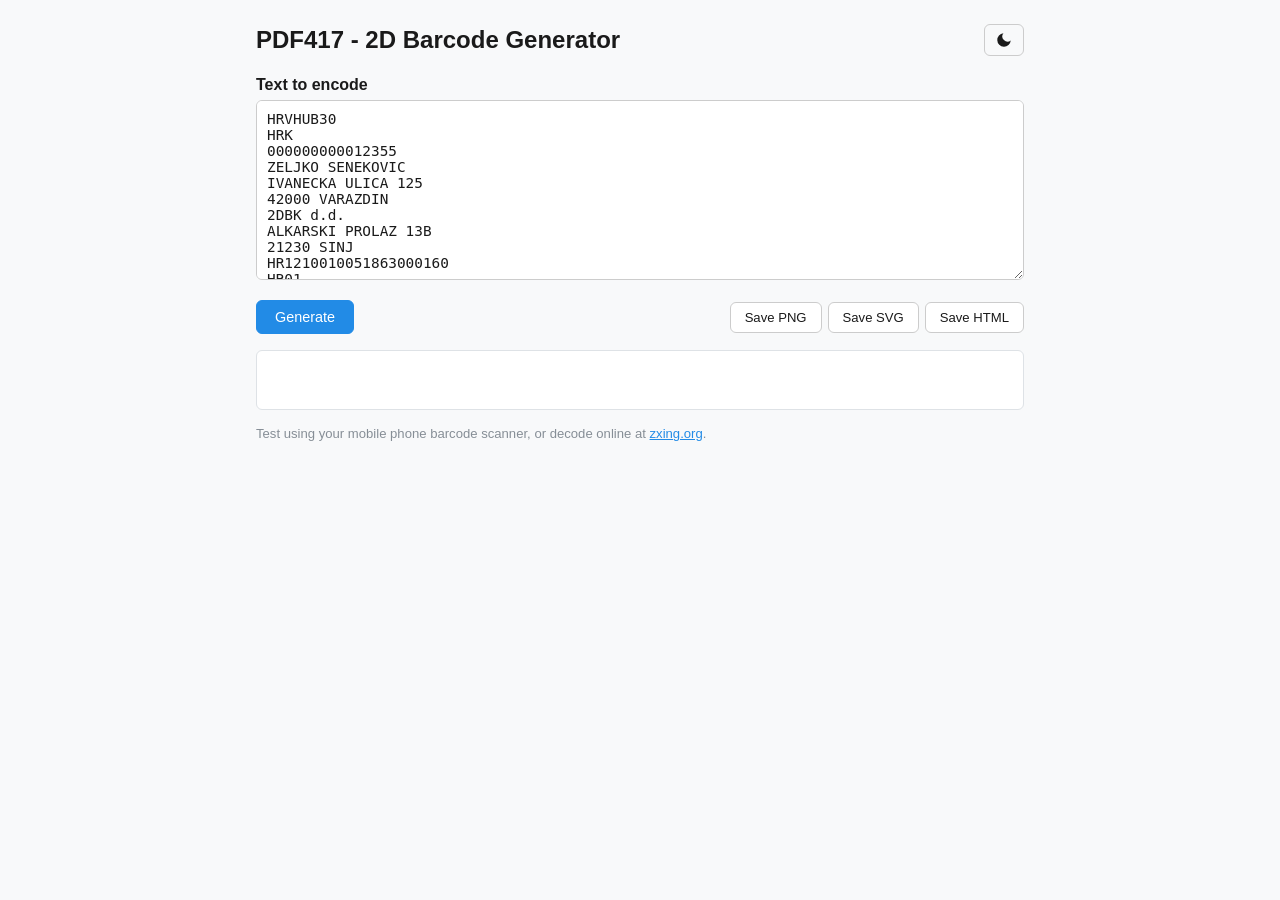
==== barcode_test.html @ bc6ed6bf "Refactor barcode_test.html for improved styling and structure; added responsive design and theme sup" ====
<!DOCTYPE html>
<html lang="en">
<head>
    <meta charset="utf-8" />
    <meta name="viewport" content="width=device-width, initial-scale=1.0" />
    <title>PDF417 - 2D Barcode Generator</title>

    <style>
        :root {
            --bg: #f8f9fa;
            --fg: #1a1a1a;
            --card-bg: #fff;
            --border: #ccc;
            --border-light: #dee2e6;
            --btn-bg: #fff;
            --btn-hover-bg: #e9ecef;
            --btn-hover-border: #adb5bd;
            --primary: #228be6;
            --primary-hover: #1971c2;
            --hint: #868e96;
            --textarea-bg: #fff;
            --barcode-fg: #000;
            --barcode-bg: #fff;
        }
        [data-theme="dark"] {
            --bg: #1a1b1e;
            --fg: #c9cdd1;
            --card-bg: #25262b;
            --border: #464a4f;
            --border-light: #373a40;
            --btn-bg: #2c2e33;
            --btn-hover-bg: #373a40;
            --btn-hover-border: #5c5f66;
            --primary: #339af0;
            --primary-hover: #228be6;
            --hint: #909296;
            --textarea-bg: #25262b;
            --barcode-fg: #c9cdd1;
            --barcode-bg: #25262b;
        }
        * { box-sizing: border-box; margin: 0; padding: 0; }
        body {
            font-family: -apple-system, BlinkMacSystemFont, "Segoe UI", Roboto, Helvetica, Arial, sans-serif;
            max-width: 800px;
            margin: 0 auto;
            padding: 24px 16px;
            color: var(--fg);
            background: var(--bg);
            transition: color 0.2s, background 0.2s;
        }
        h1 { font-size: 1.5rem; margin-bottom: 20px; }
        label { display: block; font-weight: 600; margin-bottom: 6px; }
        textarea {
            width: 100%;
            height: 180px;
            padding: 10px;
            font-family: monospace;
            font-size: 0.9rem;
            color: var(--fg);
            background: var(--textarea-bg);
            border: 1px solid var(--border);
            border-radius: 6px;
            resize: vertical;
            transition: color 0.2s, background 0.2s, border-color 0.2s;
        }
        .toolbar {
            display: flex;
            flex-wrap: wrap;
            gap: 8px;
            margin: 16px 0;
            align-items: center;
        }
        button {
            padding: 8px 18px;
            font-size: 0.9rem;
            border: 1px solid var(--border);
            border-radius: 6px;
            background: var(--btn-bg);
            color: var(--fg);
            cursor: pointer;
            transition: background 0.15s, border-color 0.15s, color 0.15s;
        }
        button:hover { background: var(--btn-hover-bg); border-color: var(--btn-hover-border); }
        button.primary {
            background: var(--primary);
            color: #fff;
            border-color: var(--primary);
        }
        button.primary:hover { background: var(--primary-hover); }
        .save-group {
            display: flex;
            gap: 6px;
            margin-left: auto;
        }
        .save-group button { font-size: 0.82rem; padding: 7px 14px; }
        #barcode {
            margin: 16px 0;
            padding: 16px;
            background: var(--card-bg);
            border: 1px solid var(--border-light);
            border-radius: 6px;
            text-align: center;
            min-height: 60px;
            transition: background 0.2s, border-color 0.2s;
        }
        .hint {
            font-size: 0.82rem;
            color: var(--hint);
            margin-top: 8px;
        }
        .hint a { color: var(--primary); }
        .theme-toggle {
            background: none;
            border: 1px solid var(--border);
            border-radius: 6px;
            padding: 6px 10px;
            line-height: 1;
            cursor: pointer;
            display: flex;
            align-items: center;
            justify-content: center;
        }
        .theme-toggle svg { width: 18px; height: 18px; fill: var(--fg); transition: fill 0.2s; }
        .theme-toggle:hover { background: var(--btn-hover-bg); border-color: var(--btn-hover-border); }
        .header {
            display: flex;
            justify-content: space-between;
            align-items: center;
            margin-bottom: 20px;
        }
        .header h1 { margin-bottom: 0; }
    </style>

    <script src="bcmath-min.js"></script>
    <script src="pdf417-min.js"></script>

    <script>
        var currentBarcode = null;
        var BW = 2, BH = 2;

        function isDark() {
            return document.documentElement.getAttribute('data-theme') === 'dark';
        }

        var ICON_SUN = '<svg viewBox="0 0 24 24"><circle cx="12" cy="12" r="5"/><path d="M12 1v3M12 20v3M4.22 4.22l2.12 2.12M17.66 17.66l2.12 2.12M1 12h3M20 12h3M4.22 19.78l2.12-2.12M17.66 6.34l2.12-2.12"/><style>path{stroke:currentColor;stroke-width:2;stroke-linecap:round;fill:none}circle{fill:currentColor}</style></svg>';
        var ICON_MOON = '<svg viewBox="0 0 24 24"><path d="M21 12.79A9 9 0 1 1 11.21 3a7 7 0 0 0 9.79 9.79z" fill="currentColor"/></svg>';

        function applyTheme(dark) {
            document.documentElement.setAttribute('data-theme', dark ? 'dark' : 'light');
            var btn = document.querySelector('.theme-toggle');
            if (btn) btn.innerHTML = dark ? ICON_SUN : ICON_MOON;
            if (currentBarcode) renderToCanvas(currentBarcode);
        }

        function toggleTheme() {
            var dark = !isDark();
            applyTheme(dark);
            try { localStorage.setItem('pdf417-theme', dark ? 'dark' : 'light'); } catch(e) {}
        }

        function getPreferredTheme() {
            var saved = null;
            try { saved = localStorage.getItem('pdf417-theme'); } catch(e) {}
            if (saved) return saved === 'dark';
            return window.matchMedia && window.matchMedia('(prefers-color-scheme: dark)').matches;
        }

        document.documentElement.setAttribute('data-theme', getPreferredTheme() ? 'dark' : 'light');

        function getBarcodeFg() {
            return getComputedStyle(document.documentElement).getPropertyValue('--barcode-fg').trim() || '#000';
        }

        function renderToCanvas(barcode) {
            var container = document.getElementById('barcode');
            container.innerHTML = '';

            var canvas = document.createElement('canvas');
            canvas.width = BW * barcode['num_cols'];
            canvas.height = BH * barcode['num_rows'];
            container.appendChild(canvas);

            var ctx = canvas.getContext('2d');
            ctx.fillStyle = getBarcodeFg();
            var y = 0;
            for (var r = 0; r < barcode['num_rows']; ++r) {
                var x = 0;
                for (var c = 0; c < barcode['num_cols']; ++c) {
                    if (barcode['bcode'][r][c] == 1) {
                        ctx.fillRect(x, y, BW, BH);
                    }
                    x += BW;
                }
                y += BH;
            }
            return canvas;
        }

        function generate() {
            var text = document.getElementById('textToEncode').value;
            if (!text) return;

            PDF417.init(text);
            currentBarcode = PDF417.getBarcodeArray();
            renderToCanvas(currentBarcode);
        }

        /* ---------- Save as PNG ---------- */
        function savePNG() {
            if (!currentBarcode) { alert('Please generate a barcode first.'); return; }
            var canvas = document.querySelector('#barcode canvas');
            if (!canvas) return;

            var link = document.createElement('a');
            link.download = 'pdf417-barcode.png';
            link.href = canvas.toDataURL('image/png');
            link.click();
        }

        /* ---------- Save as SVG ---------- */
        function buildSVG(barcode) {
            var w = BW * barcode['num_cols'];
            var h = BH * barcode['num_rows'];
            var rects = [];

            for (var r = 0; r < barcode['num_rows']; ++r) {
                var run_start = -1;
                for (var c = 0; c <= barcode['num_cols']; ++c) {
                    var filled = (c < barcode['num_cols'] && barcode['bcode'][r][c] == 1);
                    if (filled && run_start < 0) {
                        run_start = c;
                    } else if (!filled && run_start >= 0) {
                        rects.push('<rect x="' + (run_start * BW) + '" y="' + (r * BH) +
                            '" width="' + ((c - run_start) * BW) + '" height="' + BH + '"/>');
                        run_start = -1;
                    }
                }
            }

            return '<?xml version="1.0" encoding="UTF-8"?>\n' +
                '<svg xmlns="http://www.w3.org/2000/svg" width="' + w + '" height="' + h +
                '" viewBox="0 0 ' + w + ' ' + h + '">\n' +
                '<rect width="100%" height="100%" fill="#fff"/>\n' +
                '<g fill="#000">\n' + rects.join('\n') + '\n</g>\n</svg>';
        }

        function saveSVG() {
            if (!currentBarcode) { alert('Please generate a barcode first.'); return; }
            var svg = buildSVG(currentBarcode);
            downloadText(svg, 'pdf417-barcode.svg', 'image/svg+xml');
        }

        /* ---------- Save as HTML ---------- */
        function saveHTML() {
            if (!currentBarcode) { alert('Please generate a barcode first.'); return; }
            var svg = buildSVG(currentBarcode);
            var html = '<!DOCTYPE html>\n<html lang="en">\n<head>\n' +
                '<meta charset="utf-8"/>\n' +
                '<title>PDF417 Barcode</title>\n' +
                '<style>body{display:flex;justify-content:center;align-items:center;' +
                'min-height:100vh;margin:0;background:#f8f9fa}</style>\n' +
                '</head>\n<body>\n' + svg + '\n</body>\n</html>';
            downloadText(html, 'pdf417-barcode.html', 'text/html');
        }

        /* ---------- Helper ---------- */
        function downloadText(content, filename, mime) {
            var blob = new Blob([content], { type: mime + ';charset=utf-8' });
            var url = URL.createObjectURL(blob);
            var link = document.createElement('a');
            link.download = filename;
            link.href = url;
            link.click();
            setTimeout(function() { URL.revokeObjectURL(url); }, 1000);
        }

        window.onload = function() {
            applyTheme(getPreferredTheme());

            if (window.matchMedia) {
                window.matchMedia('(prefers-color-scheme: dark)').addEventListener('change', function(e) {
                    var saved = null;
                    try { saved = localStorage.getItem('pdf417-theme'); } catch(ex) {}
                    if (!saved) applyTheme(e.matches);
                });
            }

            var hub3_code = "HRVHUB30\nHRK\n" +
                "000000000012355\n" +
                "ZELJKO SENEKOVIC\n" +
                "IVANECKA ULICA 125\n" +
                "42000 VARAZDIN\n" +
                "2DBK d.d.\n" +
                "ALKARSKI PROLAZ 13B\n" +
                "21230 SINJ\n" +
                "HR1210010051863000160\n" +
                "HR01\n" +
                "7269-68949637676-00019\n" +
                "COST\n" +
                "Troskovi za 1. mjesec\n";

            document.getElementById('textToEncode').value = hub3_code;
            generate();
        };
    </script>
</head>
<body>
    <div class="header">
        <h1>PDF417 - 2D Barcode Generator</h1>
        <button class="theme-toggle" onclick="toggleTheme()" title="Toggle dark mode" aria-label="Toggle dark mode"></button>
    </div>

    <label for="textToEncode">Text to encode</label>
    <textarea id="textToEncode"></textarea>

    <div class="toolbar">
        <button class="primary" onclick="generate()">Generate</button>
        <div class="save-group">
            <button onclick="savePNG()">Save PNG</button>
            <button onclick="saveSVG()">Save SVG</button>
            <button onclick="saveHTML()">Save HTML</button>
        </div>
    </div>

    <div id="barcode"></div>

    <p class="hint">
        Test using your mobile phone barcode scanner, or decode online at
        <a href="https://zxing.org/w/decode.jspx">zxing.org</a>.
    </p>
</body>
</html>
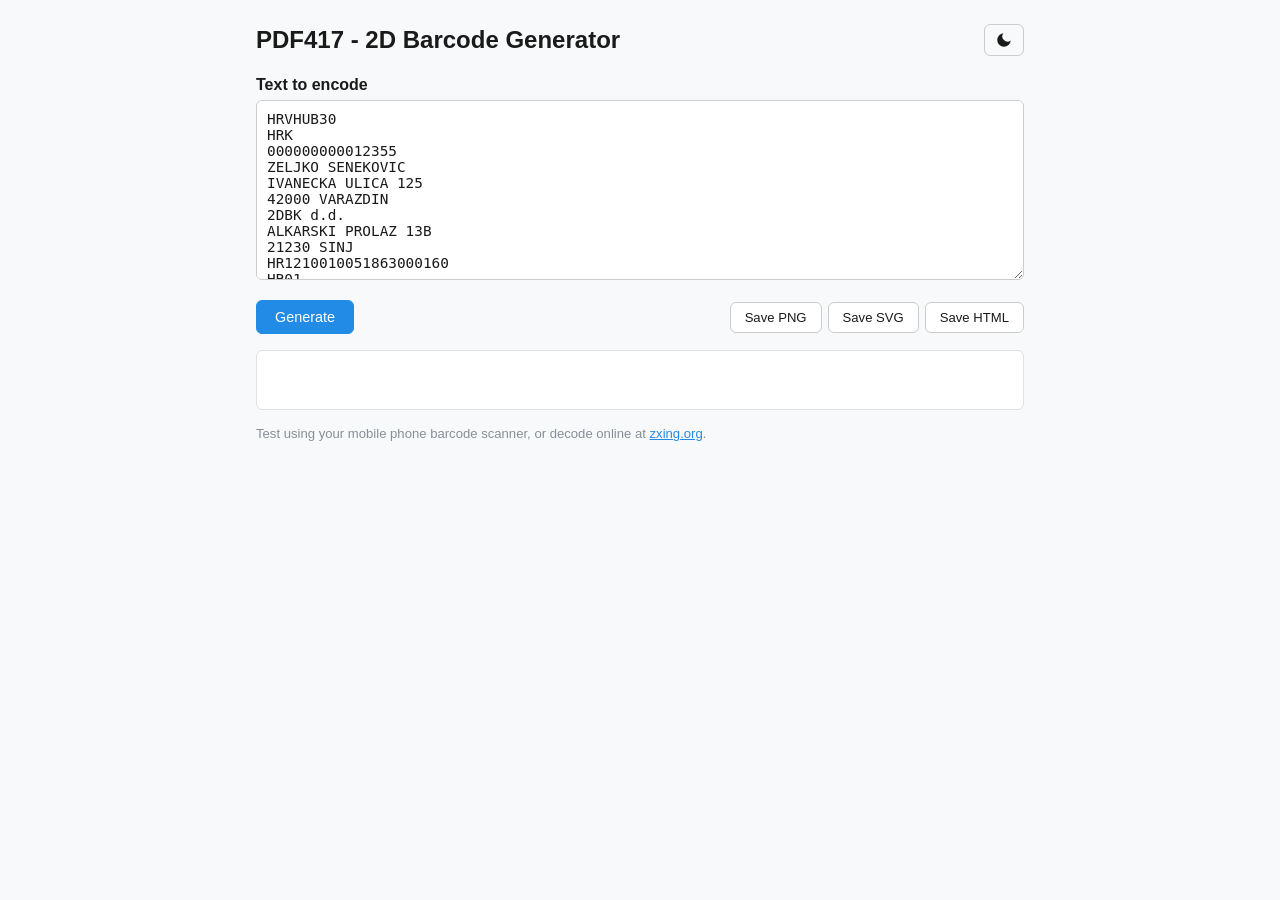
==== commit 3dd131e1: "Enhance barcode_test.html with responsive design adjustments and dynamic canvas scaling; added resiz" ====
--- a/barcode_test.html
+++ b/barcode_test.html
@@ -129,6 +129,46 @@
             margin-bottom: 20px;
         }
         .header h1 { margin-bottom: 0; }
+
+        #barcode canvas {
+            max-width: 100%;
+            height: auto;
+        }
+
+        @media (max-width: 600px) {
+            body { padding: 16px 12px; }
+            h1 { font-size: 1.2rem; }
+            textarea { height: 140px; font-size: 16px; }
+            .toolbar {
+                flex-direction: column;
+                gap: 10px;
+            }
+            .toolbar button {
+                width: 100%;
+                padding: 12px 18px;
+                font-size: 1rem;
+                min-height: 44px;
+            }
+            .save-group {
+                margin-left: 0;
+                width: 100%;
+            }
+            .save-group button {
+                flex: 1;
+                padding: 12px 10px;
+                font-size: 0.9rem;
+                min-height: 44px;
+            }
+            #barcode { padding: 12px; overflow-x: auto; }
+            .theme-toggle { min-width: 44px; min-height: 44px; }
+        }
+
+        @media (max-width: 380px) {
+            body { padding: 12px 8px; }
+            h1 { font-size: 1.05rem; }
+            .save-group { flex-direction: column; }
+            .save-group button { width: 100%; }
+        }
     </style>
 
     <script src="bcmath-min.js"></script>
@@ -136,7 +176,16 @@
 
     <script>
         var currentBarcode = null;
-        var BW = 2, BH = 2;
+
+        function getScale() {
+            var container = document.getElementById('barcode');
+            if (!container || !currentBarcode) return { bw: 2, bh: 2 };
+            var available = container.clientWidth - 32;
+            var cols = currentBarcode['num_cols'];
+            var bw = Math.max(1, Math.floor(available / cols));
+            bw = Math.min(bw, 3);
+            return { bw: bw, bh: bw };
+        }
 
         function isDark() {
             return document.documentElement.getAttribute('data-theme') === 'dark';
@@ -175,9 +224,12 @@
             var container = document.getElementById('barcode');
             container.innerHTML = '';
 
+            var scale = getScale();
+            var bw = scale.bw, bh = scale.bh;
+
             var canvas = document.createElement('canvas');
-            canvas.width = BW * barcode['num_cols'];
-            canvas.height = BH * barcode['num_rows'];
+            canvas.width = bw * barcode['num_cols'];
+            canvas.height = bh * barcode['num_rows'];
             container.appendChild(canvas);
 
             var ctx = canvas.getContext('2d');
@@ -187,11 +239,11 @@
                 var x = 0;
                 for (var c = 0; c < barcode['num_cols']; ++c) {
                     if (barcode['bcode'][r][c] == 1) {
-                        ctx.fillRect(x, y, BW, BH);
+                        ctx.fillRect(x, y, bw, bh);
                     }
-                    x += BW;
+                    x += bw;
                 }
-                y += BH;
+                y += bh;
             }
             return canvas;
         }
@@ -219,8 +271,9 @@
 
         /* ---------- Save as SVG ---------- */
         function buildSVG(barcode) {
-            var w = BW * barcode['num_cols'];
-            var h = BH * barcode['num_rows'];
+            var bw = 2, bh = 2;
+            var w = bw * barcode['num_cols'];
+            var h = bh * barcode['num_rows'];
             var rects = [];
 
             for (var r = 0; r < barcode['num_rows']; ++r) {
@@ -230,8 +283,8 @@
                     if (filled && run_start < 0) {
                         run_start = c;
                     } else if (!filled && run_start >= 0) {
-                        rects.push('<rect x="' + (run_start * BW) + '" y="' + (r * BH) +
-                            '" width="' + ((c - run_start) * BW) + '" height="' + BH + '"/>');
+                        rects.push('<rect x="' + (run_start * bw) + '" y="' + (r * bh) +
+                            '" width="' + ((c - run_start) * bw) + '" height="' + bh + '"/>');
                         run_start = -1;
                     }
                 }
@@ -273,6 +326,14 @@
             link.click();
             setTimeout(function() { URL.revokeObjectURL(url); }, 1000);
         }
+
+        var resizeTimer;
+        window.addEventListener('resize', function() {
+            clearTimeout(resizeTimer);
+            resizeTimer = setTimeout(function() {
+                if (currentBarcode) renderToCanvas(currentBarcode);
+            }, 150);
+        });
 
         window.onload = function() {
             applyTheme(getPreferredTheme());
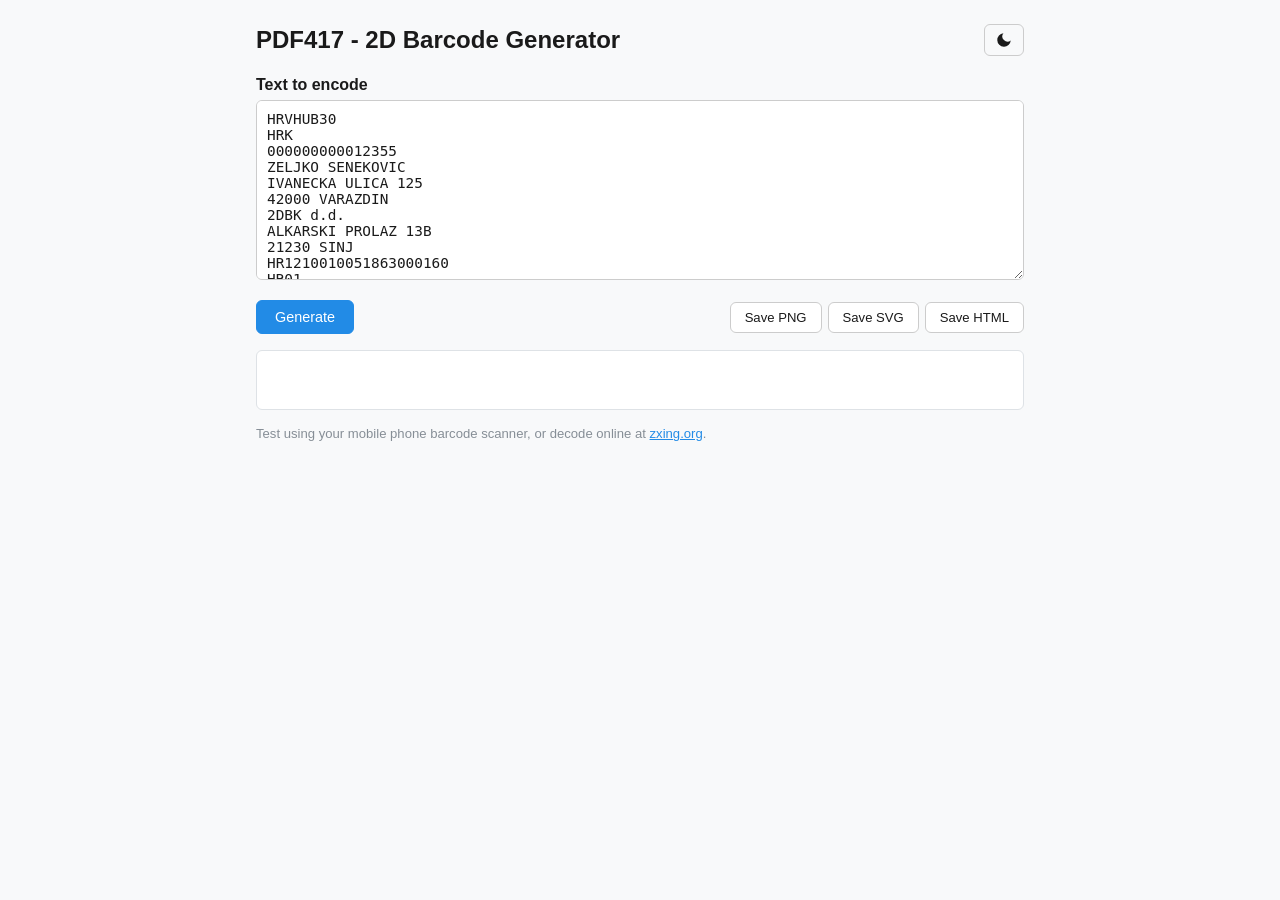
==== commit 3749a742: "Replace inline styles in barcode_test.html with an external stylesheet for improved maintainability " ====
--- a/barcode_test.html
+++ b/barcode_test.html
@@ -5,171 +5,7 @@
     <meta name="viewport" content="width=device-width, initial-scale=1.0" />
     <title>PDF417 - 2D Barcode Generator</title>
 
-    <style>
-        :root {
-            --bg: #f8f9fa;
-            --fg: #1a1a1a;
-            --card-bg: #fff;
-            --border: #ccc;
-            --border-light: #dee2e6;
-            --btn-bg: #fff;
-            --btn-hover-bg: #e9ecef;
-            --btn-hover-border: #adb5bd;
-            --primary: #228be6;
-            --primary-hover: #1971c2;
-            --hint: #868e96;
-            --textarea-bg: #fff;
-            --barcode-fg: #000;
-            --barcode-bg: #fff;
-        }
-        [data-theme="dark"] {
-            --bg: #1a1b1e;
-            --fg: #c9cdd1;
-            --card-bg: #25262b;
-            --border: #464a4f;
-            --border-light: #373a40;
-            --btn-bg: #2c2e33;
-            --btn-hover-bg: #373a40;
-            --btn-hover-border: #5c5f66;
-            --primary: #339af0;
-            --primary-hover: #228be6;
-            --hint: #909296;
-            --textarea-bg: #25262b;
-            --barcode-fg: #c9cdd1;
-            --barcode-bg: #25262b;
-        }
-        * { box-sizing: border-box; margin: 0; padding: 0; }
-        body {
-            font-family: -apple-system, BlinkMacSystemFont, "Segoe UI", Roboto, Helvetica, Arial, sans-serif;
-            max-width: 800px;
-            margin: 0 auto;
-            padding: 24px 16px;
-            color: var(--fg);
-            background: var(--bg);
-            transition: color 0.2s, background 0.2s;
-        }
-        h1 { font-size: 1.5rem; margin-bottom: 20px; }
-        label { display: block; font-weight: 600; margin-bottom: 6px; }
-        textarea {
-            width: 100%;
-            height: 180px;
-            padding: 10px;
-            font-family: monospace;
-            font-size: 0.9rem;
-            color: var(--fg);
-            background: var(--textarea-bg);
-            border: 1px solid var(--border);
-            border-radius: 6px;
-            resize: vertical;
-            transition: color 0.2s, background 0.2s, border-color 0.2s;
-        }
-        .toolbar {
-            display: flex;
-            flex-wrap: wrap;
-            gap: 8px;
-            margin: 16px 0;
-            align-items: center;
-        }
-        button {
-            padding: 8px 18px;
-            font-size: 0.9rem;
-            border: 1px solid var(--border);
-            border-radius: 6px;
-            background: var(--btn-bg);
-            color: var(--fg);
-            cursor: pointer;
-            transition: background 0.15s, border-color 0.15s, color 0.15s;
-        }
-        button:hover { background: var(--btn-hover-bg); border-color: var(--btn-hover-border); }
-        button.primary {
-            background: var(--primary);
-            color: #fff;
-            border-color: var(--primary);
-        }
-        button.primary:hover { background: var(--primary-hover); }
-        .save-group {
-            display: flex;
-            gap: 6px;
-            margin-left: auto;
-        }
-        .save-group button { font-size: 0.82rem; padding: 7px 14px; }
-        #barcode {
-            margin: 16px 0;
-            padding: 16px;
-            background: var(--card-bg);
-            border: 1px solid var(--border-light);
-            border-radius: 6px;
-            text-align: center;
-            min-height: 60px;
-            transition: background 0.2s, border-color 0.2s;
-        }
-        .hint {
-            font-size: 0.82rem;
-            color: var(--hint);
-            margin-top: 8px;
-        }
-        .hint a { color: var(--primary); }
-        .theme-toggle {
-            background: none;
-            border: 1px solid var(--border);
-            border-radius: 6px;
-            padding: 6px 10px;
-            line-height: 1;
-            cursor: pointer;
-            display: flex;
-            align-items: center;
-            justify-content: center;
-        }
-        .theme-toggle svg { width: 18px; height: 18px; fill: var(--fg); transition: fill 0.2s; }
-        .theme-toggle:hover { background: var(--btn-hover-bg); border-color: var(--btn-hover-border); }
-        .header {
-            display: flex;
-            justify-content: space-between;
-            align-items: center;
-            margin-bottom: 20px;
-        }
-        .header h1 { margin-bottom: 0; }
-
-        #barcode canvas {
-            max-width: 100%;
-            height: auto;
-        }
-
-        @media (max-width: 600px) {
-            body { padding: 16px 12px; }
-            h1 { font-size: 1.2rem; }
-            textarea { height: 140px; font-size: 16px; }
-            .toolbar {
-                flex-direction: column;
-                gap: 10px;
-            }
-            .toolbar button {
-                width: 100%;
-                padding: 12px 18px;
-                font-size: 1rem;
-                min-height: 44px;
-            }
-            .save-group {
-                margin-left: 0;
-                width: 100%;
-            }
-            .save-group button {
-                flex: 1;
-                padding: 12px 10px;
-                font-size: 0.9rem;
-                min-height: 44px;
-            }
-            #barcode { padding: 12px; overflow-x: auto; }
-            .theme-toggle { min-width: 44px; min-height: 44px; }
-        }
-
-        @media (max-width: 380px) {
-            body { padding: 12px 8px; }
-            h1 { font-size: 1.05rem; }
-            .save-group { flex-direction: column; }
-            .save-group button { width: 100%; }
-        }
-    </style>
+    <link rel="stylesheet" href="styles.css">
 
     <script src="bcmath-min.js"></script>
     <script src="pdf417-min.js"></script>
--- a/styles.css
+++ b/styles.css
@@ -0,0 +1,182 @@
+:root {
+    --bg: #f8f9fa;
+    --fg: #1a1a1a;
+    --card-bg: #fff;
+    --border: #ccc;
+    --border-light: #dee2e6;
+    --btn-bg: #fff;
+    --btn-hover-bg: #e9ecef;
+    --btn-hover-border: #adb5bd;
+    --primary: #228be6;
+    --primary-hover: #1971c2;
+    --hint: #868e96;
+    --textarea-bg: #fff;
+    --barcode-fg: #000;
+    --barcode-bg: #fff;
+}
+
+[data-theme="dark"] {
+    --bg: #1a1b1e;
+    --fg: #c9cdd1;
+    --card-bg: #25262b;
+    --border: #464a4f;
+    --border-light: #373a40;
+    --btn-bg: #2c2e33;
+    --btn-hover-bg: #373a40;
+    --btn-hover-border: #5c5f66;
+    --primary: #339af0;
+    --primary-hover: #228be6;
+    --hint: #909296;
+    --textarea-bg: #25262b;
+    --barcode-fg: #c9cdd1;
+    --barcode-bg: #25262b;
+}
+
+* { box-sizing: border-box; margin: 0; padding: 0; }
+
+body {
+    font-family: -apple-system, BlinkMacSystemFont, "Segoe UI", Roboto, Helvetica, Arial, sans-serif;
+    max-width: 800px;
+    margin: 0 auto;
+    padding: 24px 16px;
+    color: var(--fg);
+    background: var(--bg);
+    transition: color 0.2s, background 0.2s;
+}
+
+h1 { font-size: 1.5rem; margin-bottom: 20px; }
+label { display: block; font-weight: 600; margin-bottom: 6px; }
+
+textarea {
+    width: 100%;
+    height: 180px;
+    padding: 10px;
+    font-family: monospace;
+    font-size: 0.9rem;
+    color: var(--fg);
+    background: var(--textarea-bg);
+    border: 1px solid var(--border);
+    border-radius: 6px;
+    resize: vertical;
+    transition: color 0.2s, background 0.2s, border-color 0.2s;
+}
+
+.toolbar {
+    display: flex;
+    flex-wrap: wrap;
+    gap: 8px;
+    margin: 16px 0;
+    align-items: center;
+}
+
+button {
+    padding: 8px 18px;
+    font-size: 0.9rem;
+    border: 1px solid var(--border);
+    border-radius: 6px;
+    background: var(--btn-bg);
+    color: var(--fg);
+    cursor: pointer;
+    transition: background 0.15s, border-color 0.15s, color 0.15s;
+}
+
+button:hover { background: var(--btn-hover-bg); border-color: var(--btn-hover-border); }
+
+button.primary {
+    background: var(--primary);
+    color: #fff;
+    border-color: var(--primary);
+}
+
+button.primary:hover { background: var(--primary-hover); }
+
+.save-group {
+    display: flex;
+    gap: 6px;
+    margin-left: auto;
+}
+
+.save-group button { font-size: 0.82rem; padding: 7px 14px; }
+
+#barcode {
+    margin: 16px 0;
+    padding: 16px;
+    background: var(--card-bg);
+    border: 1px solid var(--border-light);
+    border-radius: 6px;
+    text-align: center;
+    min-height: 60px;
+    transition: background 0.2s, border-color 0.2s;
+}
+
+.hint {
+    font-size: 0.82rem;
+    color: var(--hint);
+    margin-top: 8px;
+}
+
+.hint a { color: var(--primary); }
+
+.theme-toggle {
+    background: none;
+    border: 1px solid var(--border);
+    border-radius: 6px;
+    padding: 6px 10px;
+    line-height: 1;
+    cursor: pointer;
+    display: flex;
+    align-items: center;
+    justify-content: center;
+}
+
+.theme-toggle svg { width: 18px; height: 18px; fill: var(--fg); transition: fill 0.2s; }
+.theme-toggle:hover { background: var(--btn-hover-bg); border-color: var(--btn-hover-border); }
+
+.header {
+    display: flex;
+    justify-content: space-between;
+    align-items: center;
+    margin-bottom: 20px;
+}
+
+.header h1 { margin-bottom: 0; }
+
+#barcode canvas {
+    max-width: 100%;
+    height: auto;
+}
+
+@media (max-width: 600px) {
+    body { padding: 16px 12px; }
+    h1 { font-size: 1.2rem; }
+    textarea { height: 140px; font-size: 16px; }
+    .toolbar {
+        flex-direction: column;
+        gap: 10px;
+    }
+    .toolbar button {
+        width: 100%;
+        padding: 12px 18px;
+        font-size: 1rem;
+        min-height: 44px;
+    }
+    .save-group {
+        margin-left: 0;
+        width: 100%;
+    }
+    .save-group button {
+        flex: 1;
+        padding: 12px 10px;
+        font-size: 0.9rem;
+        min-height: 44px;
+    }
+    #barcode { padding: 12px; overflow-x: auto; }
+    .theme-toggle { min-width: 44px; min-height: 44px; }
+}
+
+@media (max-width: 380px) {
+    body { padding: 12px 8px; }
+    h1 { font-size: 1.05rem; }
+    .save-group { flex-direction: column; }
+    .save-group button { width: 100%; }
+}
